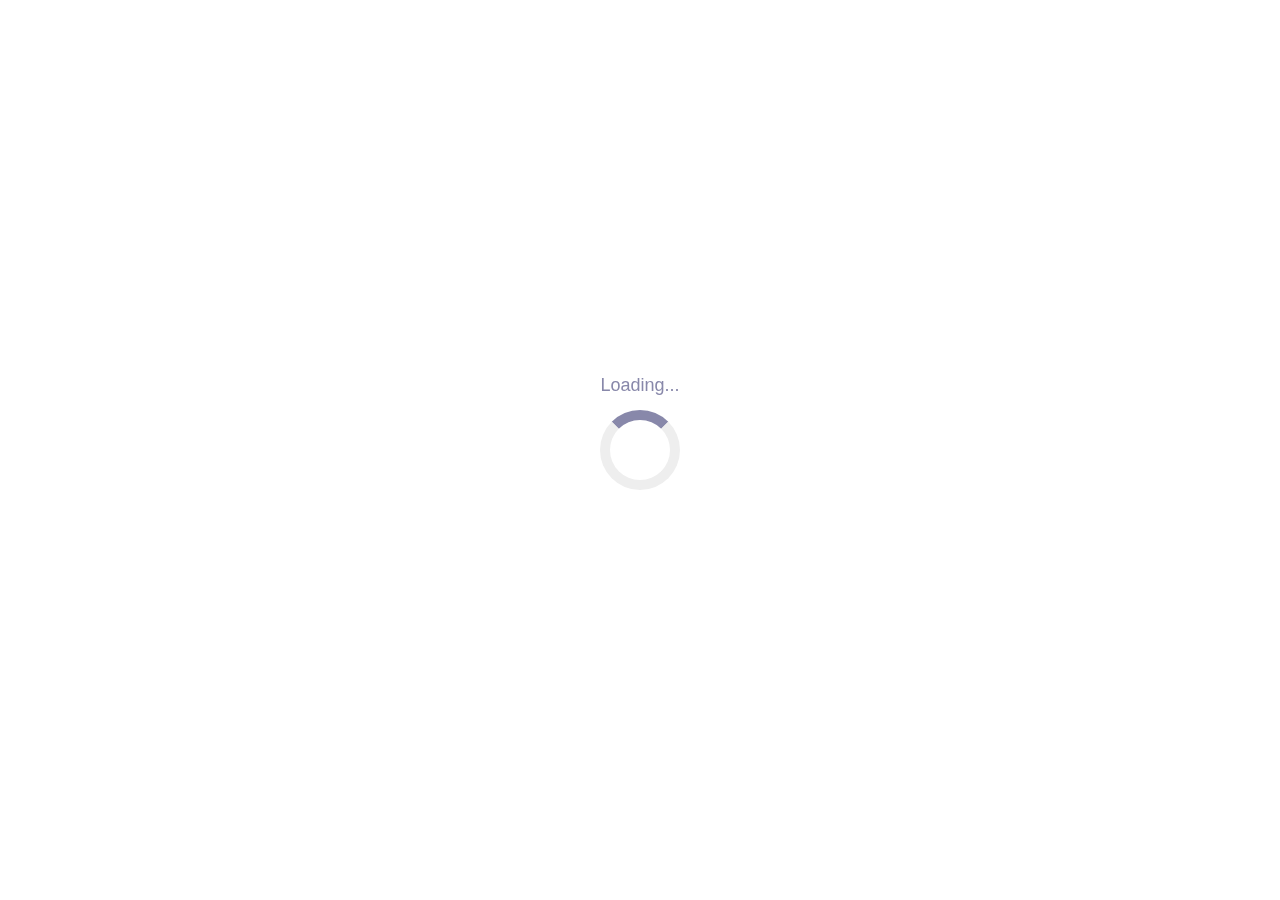
==== SampleSite/SushiGoRound/wwwroot/index.html @ e1d2dbae "change sample site." ====
﻿<!DOCTYPE html>
<html>

<head>
    <meta charset="utf-8" />
    <meta name="viewport" content="width=device-width" />
    <title>shushi-go-round</title>
    <base href="/" />
    <link href="styles.css" rel="stylesheet" />
</head>

<body>
    <app>
        <div class="loading">Loading...</div>
        <link rel="stylesheet"
              href="data:text/css,.loading%7Bfont-family%3A'Franklin%20Gothic%20Medium'%2C'Arial%20Narrow'%2CArial%2Csans-serif%3Bcolor%3A%2388a%3Bfont-size%3A18px%3Btext-align%3Acenter%3Bwidth%3A150px%3Bheight%3A150px%3Bposition%3Afixed%3Btop%3A0%3Bbottom%3A0%3Bleft%3A0%3Bright%3A0%3Bmargin%3Aauto%7D.loading%3A%3Aafter%7Bcontent%3A''%3Bborder%3Asolid%2010px%3Bborder-color%3A%2388a%20%23eee%20%23eee%3Bborder-radius%3A60px%3Bposition%3Aabsolute%3Bwidth%3A60px%3Bheight%3A60px%3Btop%3A0%3Bbottom%3A0%3Bleft%3A0%3Bright%3A0%3Bmargin%3Aauto%3Banimation%3Arotation%201.5s%20linear%200s%20infinite%7D%40keyframes%20rotation%7B0%25%7Btransform%3Arotate(45deg)%7D100%25%7Btransform%3Arotate(405deg)%7D%7D" />
    </app>

    <script src="_framework/blazor.webassembly.js"></script>
</body>

</html>
---- SampleSite/SushiGoRound/wwwroot/styles.css ----
﻿body {
    font-family: Impact, Haettenschweiler, 'Arial Narrow Bold', sans-serif;
    font-size: 22px;
    margin: 0;
    padding: 20px;
}

h1 {
    margin: 0;
    font-weight: normal;
    font-size: 44px;
    text-align: center;
    height: 60px;
}

p {
    text-align: center;
    margin: 10px 0;
}

.sushi {
    position: fixed;
    top: 0;
    left: 0;
    bottom: 0;
    right: 0;
    margin: auto;
    width: 300px;
    height: 300px;
    line-height: 300px;
    text-align: center;
    font-size: 200px;
    transform: rotate(0);
    transition: all linear 0.2s;
    pointer-events: none;
}

    .sushi.rotate {
        animation: rotate 5s linear;
        animation-iteration-count: infinite;
    }

@keyframes rotate {
    0% {
        transform: rotate(0);
    }

    100% {
        transform: rotate(360deg);
    }
}

.sushi.disabled {
    filter: grayscale(1);
    opacity: 0.5;
}
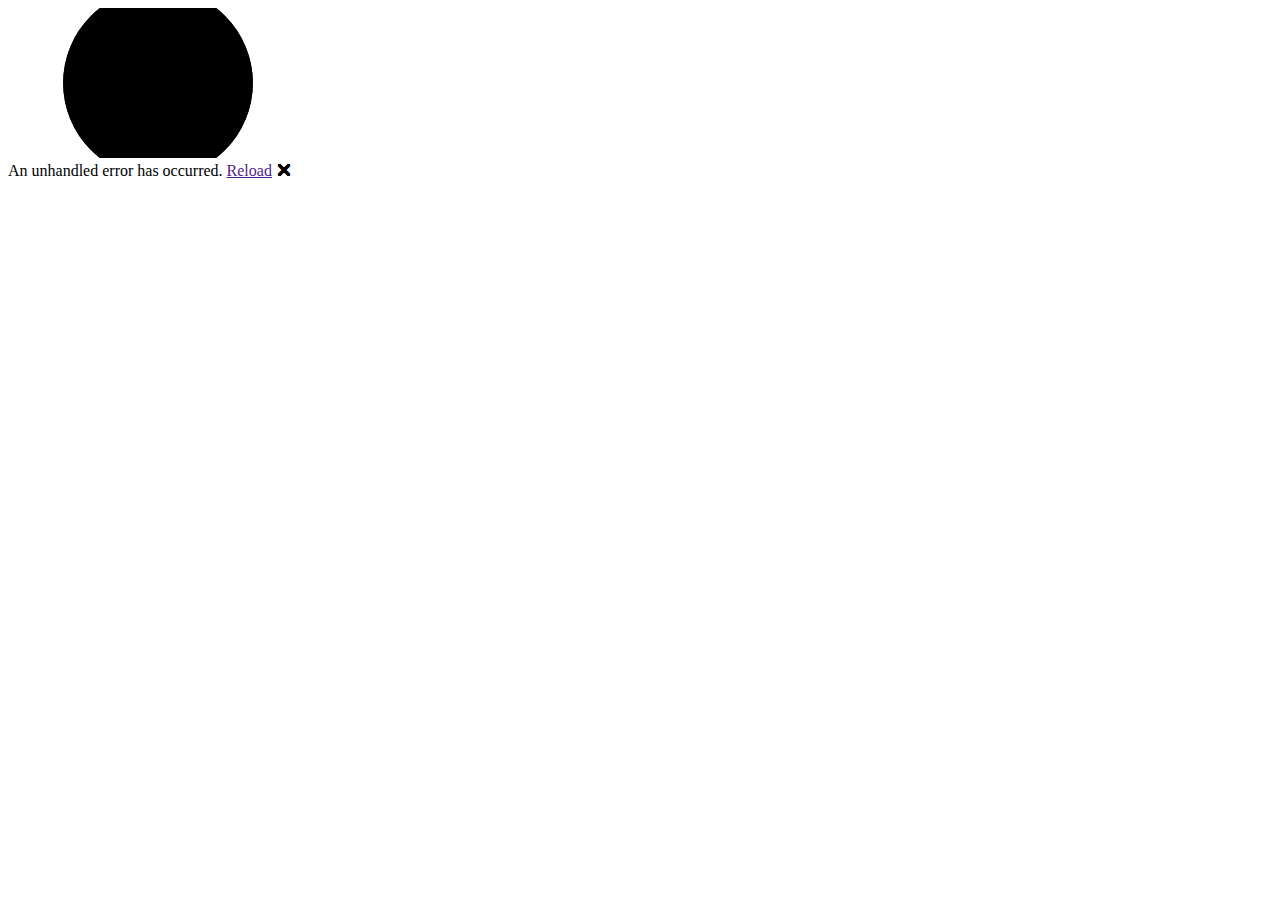
==== commit ba6b2817: "Update the sample site program to .NET 8" ====
--- a/SampleSite/SushiGoRound/wwwroot/index.html
+++ b/SampleSite/SushiGoRound/wwwroot/index.html
@@ -1,21 +1,28 @@
-﻿<!DOCTYPE html>
-<html>
-
+<!DOCTYPE html>
+<html lang="en">
 <head>
     <meta charset="utf-8" />
-    <meta name="viewport" content="width=device-width" />
+    <meta name="viewport" content="width=device-width, initial-scale=1.0" />
     <title>shushi-go-round</title>
     <base href="/" />
-    <link href="styles.css" rel="stylesheet" />
+    <link rel="stylesheet" href="css/blazor-ui.css" />
+    <link rel="stylesheet" href="css/styles.css" />
 </head>
 
 <body>
-    <app>
-        <div class="loading">Loading...</div>
-        <link rel="stylesheet"
-              href="data:text/css,.loading%7Bfont-family%3A'Franklin%20Gothic%20Medium'%2C'Arial%20Narrow'%2CArial%2Csans-serif%3Bcolor%3A%2388a%3Bfont-size%3A18px%3Btext-align%3Acenter%3Bwidth%3A150px%3Bheight%3A150px%3Bposition%3Afixed%3Btop%3A0%3Bbottom%3A0%3Bleft%3A0%3Bright%3A0%3Bmargin%3Aauto%7D.loading%3A%3Aafter%7Bcontent%3A''%3Bborder%3Asolid%2010px%3Bborder-color%3A%2388a%20%23eee%20%23eee%3Bborder-radius%3A60px%3Bposition%3Aabsolute%3Bwidth%3A60px%3Bheight%3A60px%3Btop%3A0%3Bbottom%3A0%3Bleft%3A0%3Bright%3A0%3Bmargin%3Aauto%3Banimation%3Arotation%201.5s%20linear%200s%20infinite%7D%40keyframes%20rotation%7B0%25%7Btransform%3Arotate(45deg)%7D100%25%7Btransform%3Arotate(405deg)%7D%7D" />
-    </app>
+    <div id="app">
+        <svg class="loading-progress">
+            <circle r="40%" cx="50%" cy="50%" />
+            <circle r="40%" cx="50%" cy="50%" />
+        </svg>
+        <div class="loading-progress-text"></div>
+    </div>
 
+    <div id="blazor-error-ui">
+        An unhandled error has occurred.
+        <a href="" class="reload">Reload</a>
+        <a class="dismiss">🗙</a>
+    </div>
     <script src="_framework/blazor.webassembly.js"></script>
 </body>
 
--- a/SampleSite/SushiGoRound/wwwroot/css/blazor-ui.css
+++ b/SampleSite/SushiGoRound/wwwroot/css/blazor-ui.css
@@ -0,0 +1,61 @@
+#blazor-error-ui {
+    background: #ffffe0;
+    bottom: 0;
+    box-shadow: 0 -1px 2px rgba(0, 0, 0, .2);
+    display: none;
+    left: 0;
+    padding: .6rem 1.25rem .7rem 1.25rem;
+    position: fixed;
+    right: 0;
+    z-index: 1000
+}
+
+#blazor-error-ui .dismiss {
+    cursor: pointer;
+    position: absolute;
+    right: .75rem;
+    top: .5rem
+}
+
+.blazor-error-boundary {
+    background: url([data-uri]) no-repeat 1rem/1.8rem, #b32121;
+    padding: 1rem 1rem 1rem 3.7rem;
+    color: white;
+}
+
+.blazor-error-boundary::after {
+    content: "An error has occurred."
+}
+
+.loading-progress {
+    position: relative;
+    display: block;
+    width: 8rem;
+    height: 8rem;
+    margin: 20vh auto 1rem auto;
+}
+
+.loading-progress circle {
+    fill: none;
+    stroke: #e0e0e0;
+    stroke-width: 0.6rem;
+    transform-origin: 50% 50%;
+    transform: rotate(-90deg);
+}
+
+.loading-progress circle:last-child {
+    stroke: #1b6ec2;
+    stroke-dasharray: calc(3.141 * var(--blazor-load-percentage, 0%) * 0.8), 500%;
+    transition: stroke-dasharray 0.05s ease-in-out;
+}
+
+.loading-progress-text {
+    position: absolute;
+    text-align: center;
+    font-weight: bold;
+    inset: calc(20vh + 3.25rem) 0 auto 0.2rem;
+}
+
+.loading-progress-text:after {
+    content: var(--blazor-load-percentage-text, "Loading");
+}
--- a/SampleSite/SushiGoRound/wwwroot/css/styles.css
+++ b/SampleSite/SushiGoRound/wwwroot/css/styles.css
@@ -0,0 +1,56 @@
+﻿body {
+    font-family: Impact, Haettenschweiler, 'Arial Narrow Bold', sans-serif;
+    font-size: 22px;
+    margin: 0;
+    padding: 20px;
+}
+
+h1 {
+    margin: 0;
+    font-weight: normal;
+    font-size: 44px;
+    text-align: center;
+    height: 60px;
+}
+
+p {
+    text-align: center;
+    margin: 10px 0;
+}
+
+.sushi {
+    position: fixed;
+    top: 0;
+    left: 0;
+    bottom: 0;
+    right: 0;
+    margin: auto;
+    width: 300px;
+    height: 300px;
+    line-height: 300px;
+    text-align: center;
+    font-size: 200px;
+    transform: rotate(0);
+    transition: all linear 0.2s;
+    pointer-events: none;
+}
+
+    .sushi.rotate {
+        animation: rotate 5s linear;
+        animation-iteration-count: infinite;
+    }
+
+@keyframes rotate {
+    0% {
+        transform: rotate(0);
+    }
+
+    100% {
+        transform: rotate(360deg);
+    }
+}
+
+.sushi.disabled {
+    filter: grayscale(1);
+    opacity: 0.5;
+}
